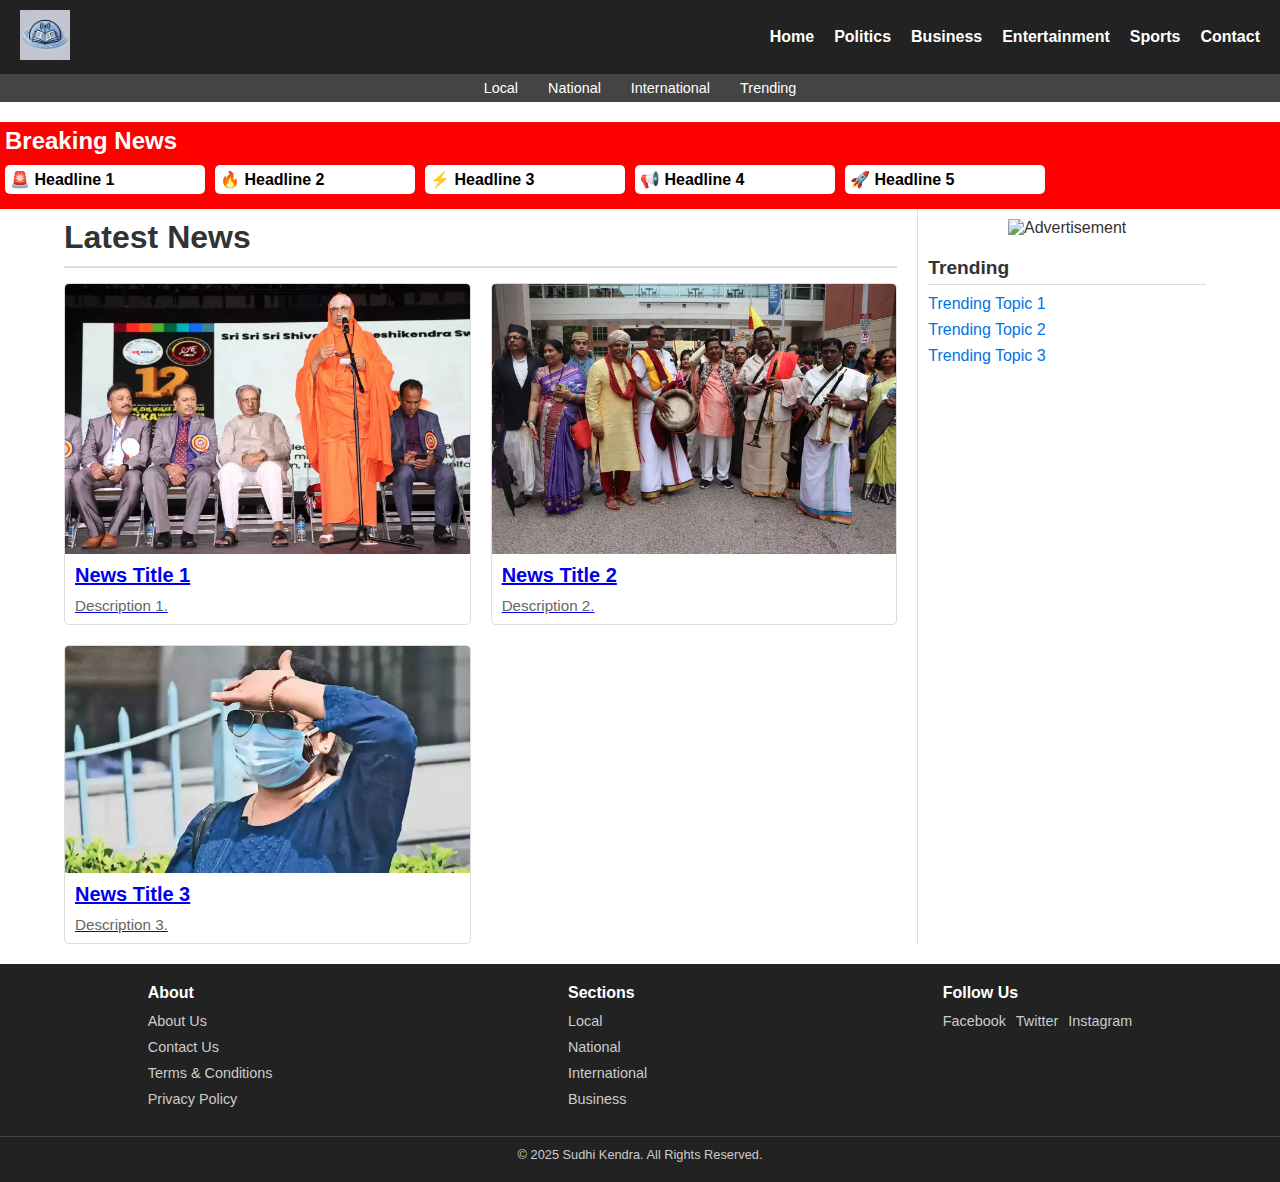
==== archive.html @ 9aa2ff3e "pem files" ====
<!DOCTYPE html>
<html lang="en">
<head>
  <meta charset="UTF-8">
  <meta name="viewport" content="width=device-width, initial-scale=1">
  <title>Sudhi Kendra - Latest News</title>
  <link rel="stylesheet" href="sudhi.css">
</head>
<body>
  <!-- Header -->
  <header class="site-header">
    <div class="top-bar">
      <div class="logo">
        <a href="#">
          <!-- Replace with your logo image -->
          <img src="logo.png" alt="Sudhi Kendra">
        </a>
      </div>
      <nav class="main-nav">
        <ul>
          <li><a href="#">Home</a></li>
          <li><a href="#">Politics</a></li>
          <li><a href="#">Business</a></li>
          <li><a href="#">Entertainment</a></li>
          <li><a href="#">Sports</a></li>
          <li><a href="#">Contact</a></li>
        </ul>
      </nav>
    </div>
    <div class="sub-nav">
      <ul>
        <li><a href="#">Local</a></li>
        <li><a href="#">National</a></li>
        <li><a href="#">International</a></li>
        <li><a href="#">Trending</a></li>
      </ul>
    </div>
  </header>

  <!-- Main Content -->
  <main class="content">
    <div class="breaking-news-container">
        <h2>Breaking News</h2>
        <div class="breaking-news-scroll">
            <div class="breaking-news-card">🚨 Headline 1</div>
            <div class="breaking-news-card">🔥 Headline 2</div>
            <div class="breaking-news-card">⚡ Headline 3</div>
            <div class="breaking-news-card">📢 Headline 4</div>
            <div class="breaking-news-card">🚀 Headline 5</div>
        </div>
    </div>
    
    <div class="container">
      <section class="news-headlines">
        <h1>Latest News</h1>
        <div class="news-grid">
          <article class="news-card">
            <a href="#">
              <img src="news1.webp" alt="News Title 1">
              <h2>News Title 1</h2>
              <p>Description 1.</p>
            </a>
          </article>
          <article class="news-card">
            <a href="#">
              <img src="news2.webp" alt="News Title 2">
              <h2>News Title 2</h2>
              <p>Description 2.</p>
            </a>
          </article>
          <article class="news-card">
            <a href="#">
              <img src="news3.webp" alt="News Title 3">
              <h2>News Title 3</h2>
              <p>Description 3.</p>
            </a>
          </article>
          <!-- Additional news cards can be added here -->
        </div>
      </section>

      <!-- Sidebar -->
      <aside class="sidebar">
        <div class="ad-slot">
          <!-- Advertisement placeholder -->
          <img src="ad-placeholder.jpg" alt="Advertisement">
        </div>
        <div class="trending">
          <h3>Trending</h3>
          <ul>
            <li><a href="#">Trending Topic 1</a></li>
            <li><a href="#">Trending Topic 2</a></li>
            <li><a href="#">Trending Topic 3</a></li>
          </ul>
        </div>
      </aside>
    </div>
  </main>

  <!-- Footer -->
  <footer class="site-footer">
    <div class="footer-links">
      <div class="footer-column">
        <h4>About</h4>
        <ul>
          <li><a href="#">About Us</a></li>
          <li><a href="#">Contact Us</a></li>
          <li><a href="#">Terms &amp; Conditions</a></li>
          <li><a href="#">Privacy Policy</a></li>
        </ul>
      </div>
      <div class="footer-column">
        <h4>Sections</h4>
        <ul>
          <li><a href="#">Local</a></li>
          <li><a href="#">National</a></li>
          <li><a href="#">International</a></li>
          <li><a href="#">Business</a></li>
        </ul>
      </div>
      <div class="footer-column">
        <h4>Follow Us</h4>
        <ul class="social-icons">
          <li><a href="#">Facebook</a></li>
          <li><a href="#">Twitter</a></li>
          <li><a href="#">Instagram</a></li>
        </ul>
      </div>
    </div>
    <div class="copyright">
      <p>&copy; 2025 Sudhi Kendra. All Rights Reserved.</p>
    </div>
  </footer>
</body>
</html>
---- sudhi.css ----
/* Basic Reset */
* {
    margin: 0;
    padding: 0;
    box-sizing: border-box;
  }
  body {
    font-family: Arial, sans-serif;
    color: #333;
    background-color: #fff;
  }
  
  /* Container */
  .container {
    width: 90%;
    max-width: 1200px;
    margin: 0 auto;
    display: flex;
    flex-wrap: wrap;
    gap: 20px;
  }
  
  /* Header */
  .site-header {
    background-color: #222;
    color: #fff;
  }
  .top-bar {
    display: flex;
    align-items: center;
    justify-content: space-between;
    padding: 10px 20px;
  }
  .top-bar .logo img {
    height: 50px;
  }
  .main-nav ul {
    list-style: none;
    display: flex;
  }
  .main-nav ul li {
    margin-left: 20px;
  }
  .main-nav ul li a {
    color: #fff;
    text-decoration: none;
    font-weight: bold;
  }
  .sub-nav {
    background-color: #444;
  }
  .sub-nav ul {
    list-style: none;
    display: flex;
    justify-content: center;
    padding: 5px 0;
  }
  .sub-nav ul li {
    margin: 0 15px;
  }
  .sub-nav ul li a {
    color: #fff;
    text-decoration: none;
    font-size: 0.9rem;
  }
  
  /* Main Content */
  .content {
    padding: 20px 0;
  }

  .breaking-news-container {
      width: 100%;
      overflow: hidden;
      padding: 5px;
      background: #ff0000;
      color: white;
  }
  
  .breaking-news-scroll {
      display: flex;
      overflow-x: auto;
      gap: 10px;
      scrollbar-width: none;
      -ms-overflow-style: none;
      scroll-behavior: smooth;
      padding: 10px 0;
  }
  
  .breaking-news-scroll::-webkit-scrollbar {
      display: none;
  }
  
  .breaking-news-card {
      flex: 0 0 auto;
      min-width: 200px;
      padding: 5px;
      background: white;
      color: black;
      border-radius: 5px;
      font-weight: bold;
  }
  

  .news-headlines {
    flex: 3;
    margin-top: 10px;
  }
  .news-headlines h1 {
    margin-bottom: 15px;
    font-size: 2rem;
    border-bottom: 2px solid #ddd;
    padding-bottom: 10px;
  }
  .news-grid {
    display: grid;
    grid-template-columns: repeat(auto-fit, minmax(280px, 1fr));
    gap: 20px;
  }
  .news-card {
    border: 1px solid #ddd;
    border-radius: 5px;
    overflow: hidden;
    transition: box-shadow 0.3s;
  }
  .news-card:hover {
    box-shadow: 0 2px 8px rgba(0,0,0,0.15);
  }
  .news-card img {
    width: 100%;
    height: auto;
    display: block;
  }
  .news-card h2 {
    font-size: 1.25rem;
    margin: 10px;
  }
  .news-card p {
    font-size: 0.95rem;
    margin: 0 10px 10px;
    color: #666;
  }
  
  /* Sidebar */
  .sidebar {
    flex: 1;
    padding: 10px;
    border-left: 1px solid #ddd;
  }
  .ad-slot {
    margin-bottom: 20px;
    text-align: center;
  }
  .ad-slot img {
    width: 100%;
    max-width: 300px;
    height: auto;
  }
  .trending h3 {
    font-size: 1.2rem;
    margin-bottom: 10px;
    border-bottom: 1px solid #ddd;
    padding-bottom: 5px;
  }
  .trending ul {
    list-style: none;
  }
  .trending ul li {
    margin-bottom: 8px;
  }
  .trending ul li a {
    text-decoration: none;
    color: #0073e6;
  }
  
  /* Footer */
  .site-footer {
    background-color: #222;
    color: #ccc;
    padding: 20px 0;
  }
  .footer-links {
    display: flex;
    justify-content: space-around;
    flex-wrap: wrap;
    margin-bottom: 20px;
  }
  .footer-column h4 {
    color: #fff;
    margin-bottom: 10px;
  }
  .footer-column ul {
    list-style: none;
  }
  .footer-column ul li {
    margin-bottom: 8px;
  }
  .footer-column ul li a {
    color: #ccc;
    text-decoration: none;
    font-size: 0.9rem;
  }
  .social-icons {
    display: flex;
    gap: 10px;
  }
  .social-icons li a {
    color: #ccc;
    text-decoration: none;
    font-size: 0.9rem;
  }
  copyright,
  .site-footer .copyright {
    text-align: center;
    font-size: 0.8rem;
    border-top: 1px solid #444;
    padding-top: 10px;
  }
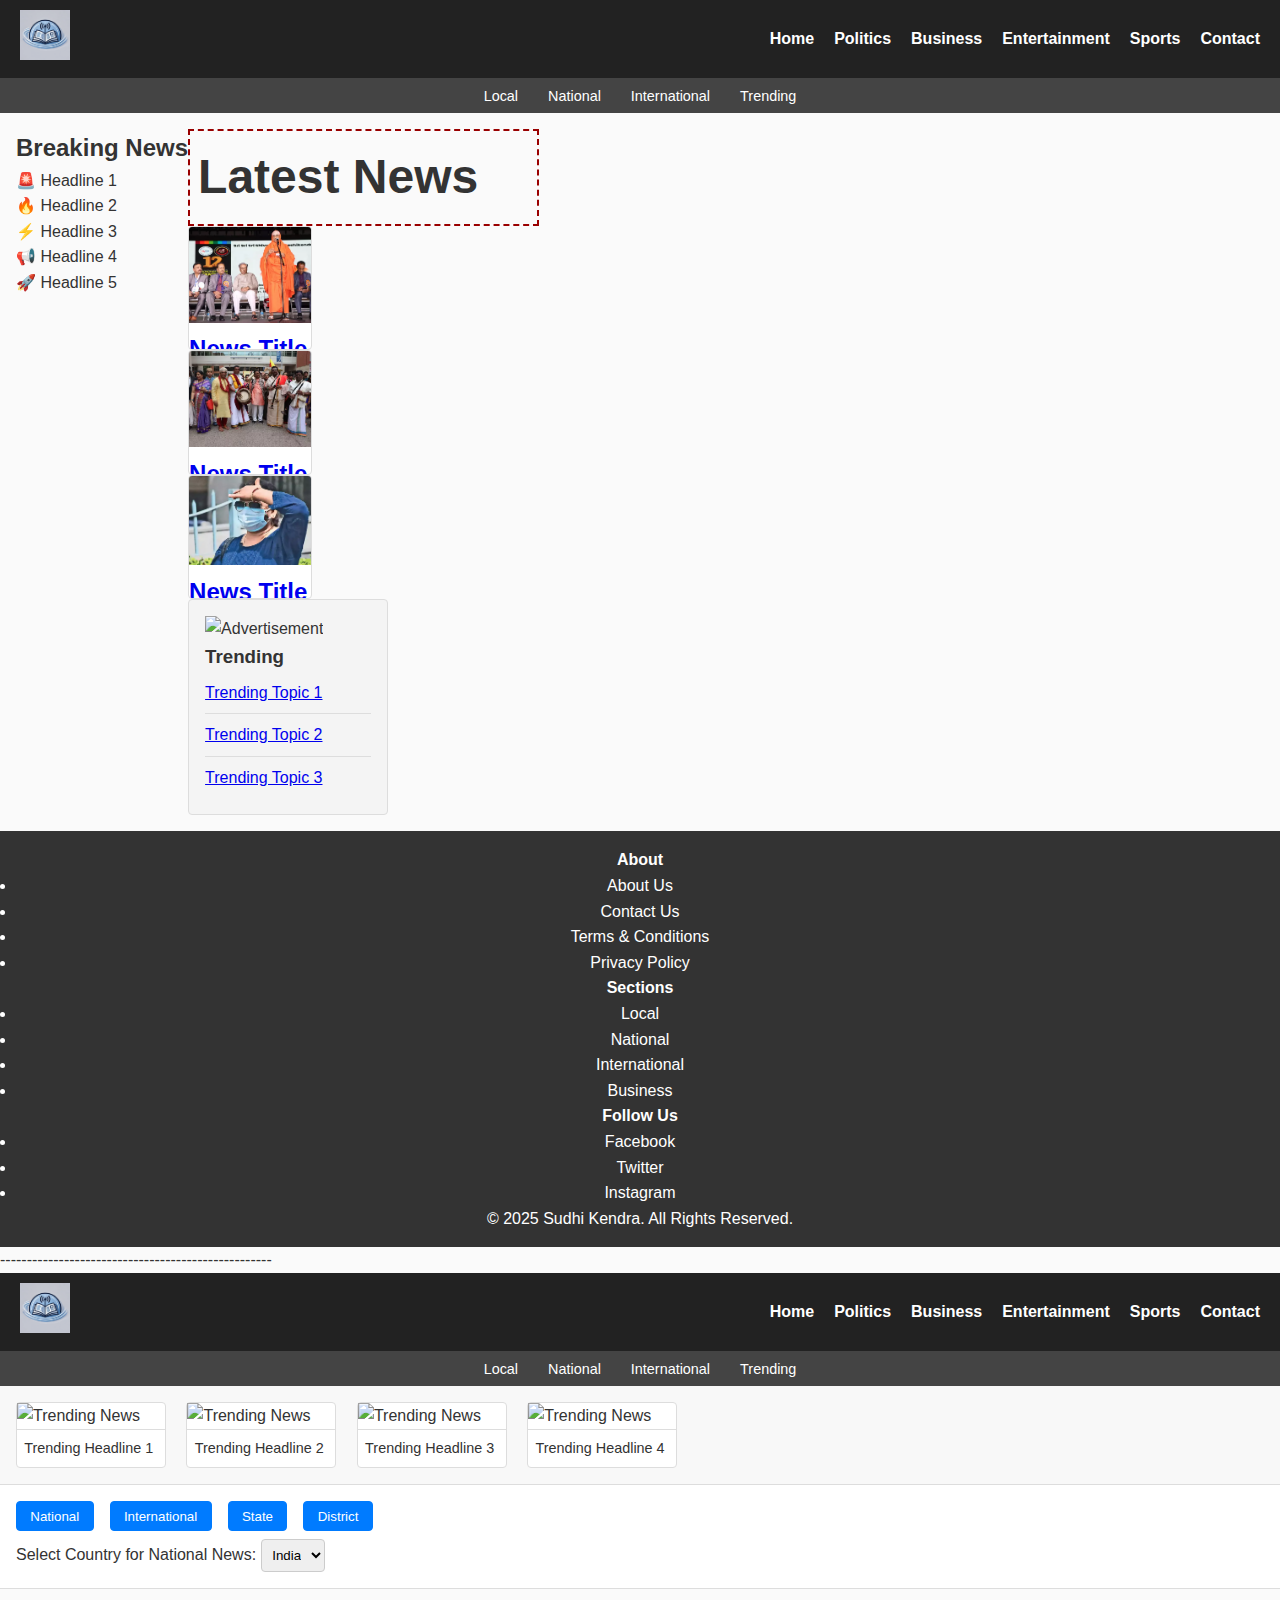
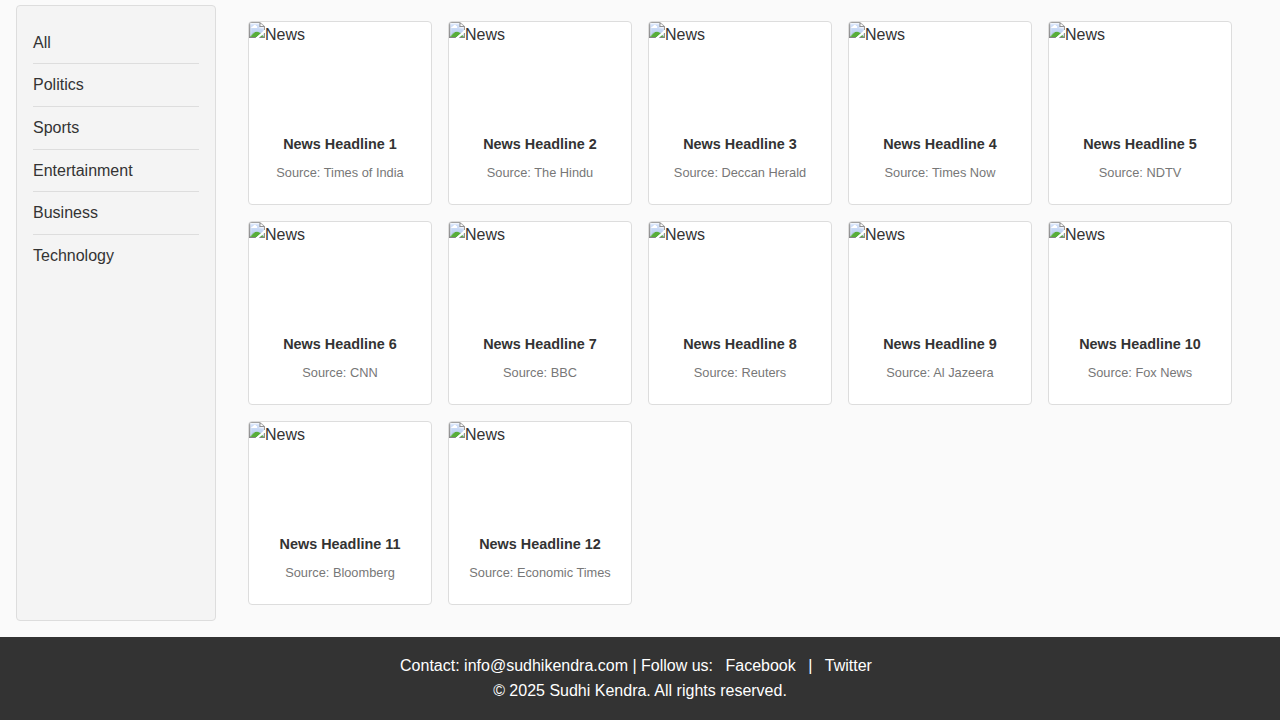
==== commit e9e90552: "suddi" ====
--- a/archive.html
+++ b/archive.html
@@ -133,3 +133,420 @@
   </footer>
 </body>
 </html>
+
+
+
+
+
+---------------------------------------------------
+
+
+<!DOCTYPE html>
+<html lang="en">
+<head>
+  <meta charset="UTF-8" />
+  <meta name="viewport" content="width=device-width, initial-scale=1.0" />
+  <title>Sudhi Kendra</title>
+  <style>
+    /* Header Styles */
+    .site-header {
+      background-color: #222;
+      color: #fff;
+    }
+    .top-bar {
+      display: flex;
+      align-items: center;
+      justify-content: space-between;
+      padding: 10px 20px;
+    }
+    .top-bar .logo img {
+      height: 50px;
+    }
+    .main-nav ul {
+      list-style: none;
+      display: flex;
+    }
+    .main-nav ul li {
+      margin-left: 20px;
+    }
+    .main-nav ul li a {
+      color: #fff;
+      text-decoration: none;
+      font-weight: bold;
+    }
+    .sub-nav {
+      background-color: #444;
+    }
+    .sub-nav ul {
+      list-style: none;
+      display: flex;
+      justify-content: center;
+      padding: 5px 0;
+    }
+    .sub-nav ul li {
+      margin: 0 15px;
+    }
+    .sub-nav ul li a {
+      color: #fff;
+      text-decoration: none;
+      font-size: 0.9rem;
+    }
+
+    /* Reset some default styles */
+    * {
+      box-sizing: border-box;
+      margin: 0;
+      padding: 0;
+    }
+    body {
+      font-family: Arial, sans-serif;
+      line-height: 1.6;
+      background: #fafafa;
+      color: #333;
+    }
+
+    /* Trending News Section */
+    .trending-news {
+      overflow-x: auto;
+      white-space: nowrap;
+      padding: 1em;
+      background: #f8f8f8;
+      border-bottom: 1px solid #ddd;
+    }
+    .trending-card {
+      display: inline-block;
+      width: 150px;
+      margin-right: 1em;
+      background: #fff;
+      border: 1px solid #ddd;
+      border-radius: 4px;
+    }
+    .trending-card img {
+      width: 100%;
+      display: block;
+      border-bottom: 1px solid #ddd;
+    }
+    .trending-card p {
+      padding: 0.5em;
+      font-size: 0.9em;
+    }
+
+    /* News Type Selection */
+    .news-type-selection {
+      padding: 1em;
+      background: #fff;
+      border-bottom: 1px solid #ddd;
+    }
+    .news-type-selection .buttons {
+      display: flex;
+      gap: 1em;
+      margin-bottom: 0.5em;
+    }
+    .news-type-selection button {
+      padding: 0.5em 1em;
+      border: 1px solid #007BFF;
+      background: #007BFF;
+      color: #fff;
+      border-radius: 4px;
+      cursor: pointer;
+    }
+    .news-type-selection button:hover {
+      background: #0056b3;
+    }
+    .news-type-selection .country-menu {
+      margin-top: 0.5em;
+    }
+    .news-type-selection select {
+      padding: 0.5em;
+      border: 1px solid #ccc;
+      border-radius: 4px;
+    }
+
+    /* Layout for Sidebar and News Section */
+    .content {
+      display: flex;
+      margin: 1em;
+    }
+    /* Sidebar */
+    .sidebar {
+      width: 200px;
+      padding: 1em;
+      background: #f4f4f4;
+      border: 1px solid #ddd;
+      border-radius: 4px;
+      margin-right: 1em;
+    }
+    .sidebar ul {
+      list-style: none;
+    }
+    .sidebar ul li {
+      padding: 0.5em 0;
+      border-bottom: 1px solid #ddd;
+      cursor: pointer;
+    }
+    .sidebar ul li:last-child {
+      border-bottom: none;
+    }
+    .sidebar ul li:hover {
+      background: #eaeaea;
+    }
+
+    /* Main News Section with Smaller Square Cards */
+    .news-section {
+      flex: 1;
+      display: flex;
+      flex-wrap: wrap;
+      gap: 1em;
+      padding: 1em;
+    }
+    .news-card {
+      background: #fff;
+      border: 1px solid #ddd;
+      border-radius: 4px;
+      overflow: hidden;
+      display: flex;
+      flex-direction: column;
+      /* Making cards smaller: about 5 cards per row on large screens */
+      width: calc(20% - 1em);
+      aspect-ratio: 1 / 1;  /* Forces the card to be square */
+    }
+    .news-card img {
+      width: 100%;
+      height: 50%;
+      object-fit: cover;
+    }
+    .news-content {
+      padding: 0.5em;
+      flex: 1;
+      display: flex;
+      flex-direction: column;
+      justify-content: center;
+      text-align: center;
+    }
+    .news-content h2 {
+      font-size: 0.9rem;
+      margin-bottom: 0.5em;
+      color: #333;
+    }
+    .news-content p {
+      font-size: 0.8rem;
+      color: #777;
+    }
+
+    /* Footer */
+    footer {
+      background: #333;
+      color: #fff;
+      text-align: center;
+      padding: 1em;
+      margin-top: 1em;
+    }
+    footer a {
+      color: #fff;
+      text-decoration: none;
+      margin: 0 0.5em;
+    }
+    footer a:hover {
+      text-decoration: underline;
+    }
+
+    /* Responsive adjustments (optional) */
+    @media (max-width: 800px) {
+      .news-card {
+        width: calc(33.33% - 1em);
+      }
+    }
+    @media (max-width: 500px) {
+      .news-card {
+        width: calc(50% - 1em);
+      }
+    }
+  </style>
+</head>
+<body>
+  <header class="site-header">
+    <div class="top-bar">
+      <div class="logo">
+        <a href="#">
+          <!-- Replace with your logo image -->
+          <img src="logo.png" alt="Sudhi Kendra">
+        </a>
+      </div>
+      <nav class="main-nav">
+        <ul>
+          <li><a href="#">Home</a></li>
+          <li><a href="#">Politics</a></li>
+          <li><a href="#">Business</a></li>
+          <li><a href="#">Entertainment</a></li>
+          <li><a href="#">Sports</a></li>
+          <li><a href="#">Contact</a></li>
+        </ul>
+      </nav>
+    </div>
+    <div class="sub-nav">
+      <ul>
+        <li><a href="#">Local</a></li>
+        <li><a href="#">National</a></li>
+        <li><a href="#">International</a></li>
+        <li><a href="#">Trending</a></li>
+      </ul>
+    </div>
+  </header>
+
+  <!-- Trending News Section -->
+  <div class="trending-news">
+    <div class="trending-card">
+      <img src="https://via.placeholder.com/150" alt="Trending News" />
+      <p>Trending Headline 1</p>
+    </div>
+    <div class="trending-card">
+      <img src="https://via.placeholder.com/150" alt="Trending News" />
+      <p>Trending Headline 2</p>
+    </div>
+    <div class="trending-card">
+      <img src="https://via.placeholder.com/150" alt="Trending News" />
+      <p>Trending Headline 3</p>
+    </div>
+    <div class="trending-card">
+      <img src="https://via.placeholder.com/150" alt="Trending News" />
+      <p>Trending Headline 4</p>
+    </div>
+    <!-- Add more trending cards as needed -->
+  </div>
+
+  <!-- News Type Selection -->
+  <div class="news-type-selection">
+    <div class="buttons">
+      <button>National</button>
+      <button>International</button>
+      <button>State</button>
+      <button>District</button>
+    </div>
+    <div class="country-menu">
+      <label for="country-select">Select Country for National News: </label>
+      <select id="country-select">
+        <option value="india">India</option>
+        <option value="usa">USA</option>
+        <option value="uk">UK</option>
+        <!-- Add more countries as needed -->
+      </select>
+    </div>
+  </div>
+
+  <!-- Main Content: Sidebar and News Section -->
+  <div class="content">
+    <!-- Sidebar for Categories -->
+    <aside class="sidebar">
+      <ul>
+        <li>All</li>
+        <li>Politics</li>
+        <li>Sports</li>
+        <li>Entertainment</li>
+        <li>Business</li>
+        <li>Technology</li>
+        <!-- Add more categories as needed -->
+      </ul>
+    </aside>
+
+    <!-- News Section with Many Smaller Square Cards -->
+    <main class="news-section">
+      <!-- Example: 16 News Cards -->
+      <div class="news-card">
+        <img src="https://via.placeholder.com/150" alt="News" />
+        <div class="news-content">
+          <h2>News Headline 1</h2>
+          <p>Source: Times of India</p>
+        </div>
+      </div>
+      <div class="news-card">
+        <img src="https://via.placeholder.com/150" alt="News" />
+        <div class="news-content">
+          <h2>News Headline 2</h2>
+          <p>Source: The Hindu</p>
+        </div>
+      </div>
+      <div class="news-card">
+        <img src="https://via.placeholder.com/150" alt="News" />
+        <div class="news-content">
+          <h2>News Headline 3</h2>
+          <p>Source: Deccan Herald</p>
+        </div>
+      </div>
+      <div class="news-card">
+        <img src="https://via.placeholder.com/150" alt="News" />
+        <div class="news-content">
+          <h2>News Headline 4</h2>
+          <p>Source: Times Now</p>
+        </div>
+      </div>
+      <div class="news-card">
+        <img src="https://via.placeholder.com/150" alt="News" />
+        <div class="news-content">
+          <h2>News Headline 5</h2>
+          <p>Source: NDTV</p>
+        </div>
+      </div>
+      <div class="news-card">
+        <img src="https://via.placeholder.com/150" alt="News" />
+        <div class="news-content">
+          <h2>News Headline 6</h2>
+          <p>Source: CNN</p>
+        </div>
+      </div>
+      <div class="news-card">
+        <img src="https://via.placeholder.com/150" alt="News" />
+        <div class="news-content">
+          <h2>News Headline 7</h2>
+          <p>Source: BBC</p>
+        </div>
+      </div>
+      <div class="news-card">
+        <img src="https://via.placeholder.com/150" alt="News" />
+        <div class="news-content">
+          <h2>News Headline 8</h2>
+          <p>Source: Reuters</p>
+        </div>
+      </div>
+      <div class="news-card">
+        <img src="https://via.placeholder.com/150" alt="News" />
+        <div class="news-content">
+          <h2>News Headline 9</h2>
+          <p>Source: Al Jazeera</p>
+        </div>
+      </div>
+      <div class="news-card">
+        <img src="https://via.placeholder.com/150" alt="News" />
+        <div class="news-content">
+          <h2>News Headline 10</h2>
+          <p>Source: Fox News</p>
+        </div>
+      </div>
+      <div class="news-card">
+        <img src="https://via.placeholder.com/150" alt="News" />
+        <div class="news-content">
+          <h2>News Headline 11</h2>
+          <p>Source: Bloomberg</p>
+        </div>
+      </div>
+      <div class="news-card">
+        <img src="https://via.placeholder.com/150" alt="News" />
+        <div class="news-content">
+          <h2>News Headline 12</h2>
+          <p>Source: Economic Times</p>
+        </div>
+      </div>
+      <!-- Add even more news cards as needed -->
+    </main>
+  </div>
+
+  <!-- Footer -->
+  <footer>
+    <p>
+      Contact: info@sudhikendra.com | Follow us:
+      <a href="#">Facebook</a> |
+      <a href="#">Twitter</a>
+    </p>
+    <p>&copy; 2025 Sudhi Kendra. All rights reserved.</p>
+  </footer>
+</body>
+</html>
--- a/sudhi.css
+++ b/sudhi.css
@@ -1,219 +1,12 @@
-/* Basic Reset */
 * {
     margin: 0;
     padding: 0;
     box-sizing: border-box;
-  }
-  body {
-    font-family: Arial, sans-serif;
-    color: #333;
-    background-color: #fff;
-  }
-  
-  /* Container */
-  .container {
-    width: 90%;
-    max-width: 1200px;
-    margin: 0 auto;
-    display: flex;
-    flex-wrap: wrap;
-    gap: 20px;
-  }
-  
-  /* Header */
-  .site-header {
-    background-color: #222;
-    color: #fff;
-  }
-  .top-bar {
-    display: flex;
-    align-items: center;
-    justify-content: space-between;
-    padding: 10px 20px;
-  }
-  .top-bar .logo img {
-    height: 50px;
-  }
-  .main-nav ul {
-    list-style: none;
-    display: flex;
-  }
-  .main-nav ul li {
-    margin-left: 20px;
-  }
-  .main-nav ul li a {
-    color: #fff;
-    text-decoration: none;
-    font-weight: bold;
-  }
-  .sub-nav {
-    background-color: #444;
-  }
-  .sub-nav ul {
-    list-style: none;
-    display: flex;
-    justify-content: center;
-    padding: 5px 0;
-  }
-  .sub-nav ul li {
-    margin: 0 15px;
-  }
-  .sub-nav ul li a {
-    color: #fff;
-    text-decoration: none;
-    font-size: 0.9rem;
-  }
-  
-  /* Main Content */
-  .content {
-    padding: 20px 0;
-  }
+}
 
-  .breaking-news-container {
-      width: 100%;
-      overflow: hidden;
-      padding: 5px;
-      background: #ff0000;
-      color: white;
-  }
-  
-  .breaking-news-scroll {
-      display: flex;
-      overflow-x: auto;
-      gap: 10px;
-      scrollbar-width: none;
-      -ms-overflow-style: none;
-      scroll-behavior: smooth;
-      padding: 10px 0;
-  }
-  
-  .breaking-news-scroll::-webkit-scrollbar {
-      display: none;
-  }
-  
-  .breaking-news-card {
-      flex: 0 0 auto;
-      min-width: 200px;
-      padding: 5px;
-      background: white;
-      color: black;
-      border-radius: 5px;
-      font-weight: bold;
-  }
-  
-
-  .news-headlines {
-    flex: 3;
-    margin-top: 10px;
-  }
-  .news-headlines h1 {
-    margin-bottom: 15px;
-    font-size: 2rem;
-    border-bottom: 2px solid #ddd;
-    padding-bottom: 10px;
-  }
-  .news-grid {
-    display: grid;
-    grid-template-columns: repeat(auto-fit, minmax(280px, 1fr));
-    gap: 20px;
-  }
-  .news-card {
-    border: 1px solid #ddd;
-    border-radius: 5px;
-    overflow: hidden;
-    transition: box-shadow 0.3s;
-  }
-  .news-card:hover {
-    box-shadow: 0 2px 8px rgba(0,0,0,0.15);
-  }
-  .news-card img {
-    width: 100%;
-    height: auto;
-    display: block;
-  }
-  .news-card h2 {
-    font-size: 1.25rem;
-    margin: 10px;
-  }
-  .news-card p {
-    font-size: 0.95rem;
-    margin: 0 10px 10px;
-    color: #666;
-  }
-  
-  /* Sidebar */
-  .sidebar {
-    flex: 1;
-    padding: 10px;
-    border-left: 1px solid #ddd;
-  }
-  .ad-slot {
-    margin-bottom: 20px;
-    text-align: center;
-  }
-  .ad-slot img {
-    width: 100%;
-    max-width: 300px;
-    height: auto;
-  }
-  .trending h3 {
-    font-size: 1.2rem;
-    margin-bottom: 10px;
-    border-bottom: 1px solid #ddd;
-    padding-bottom: 5px;
-  }
-  .trending ul {
-    list-style: none;
-  }
-  .trending ul li {
-    margin-bottom: 8px;
-  }
-  .trending ul li a {
-    text-decoration: none;
-    color: #0073e6;
-  }
-  
-  /* Footer */
-  .site-footer {
-    background-color: #222;
-    color: #ccc;
-    padding: 20px 0;
-  }
-  .footer-links {
-    display: flex;
-    justify-content: space-around;
-    flex-wrap: wrap;
-    margin-bottom: 20px;
-  }
-  .footer-column h4 {
-    color: #fff;
-    margin-bottom: 10px;
-  }
-  .footer-column ul {
-    list-style: none;
-  }
-  .footer-column ul li {
-    margin-bottom: 8px;
-  }
-  .footer-column ul li a {
-    color: #ccc;
-    text-decoration: none;
-    font-size: 0.9rem;
-  }
-  .social-icons {
-    display: flex;
-    gap: 10px;
-  }
-  .social-icons li a {
-    color: #ccc;
-    text-decoration: none;
-    font-size: 0.9rem;
-  }
-  copyright,
-  .site-footer .copyright {
-    text-align: center;
-    font-size: 0.8rem;
-    border-top: 1px solid #444;
-    padding-top: 10px;
-  }
-  +h1 {
+    font-size: 3rem;
+    width: 50%;
+    padding: .5rem;
+    border: 2px dashed #900;
+}